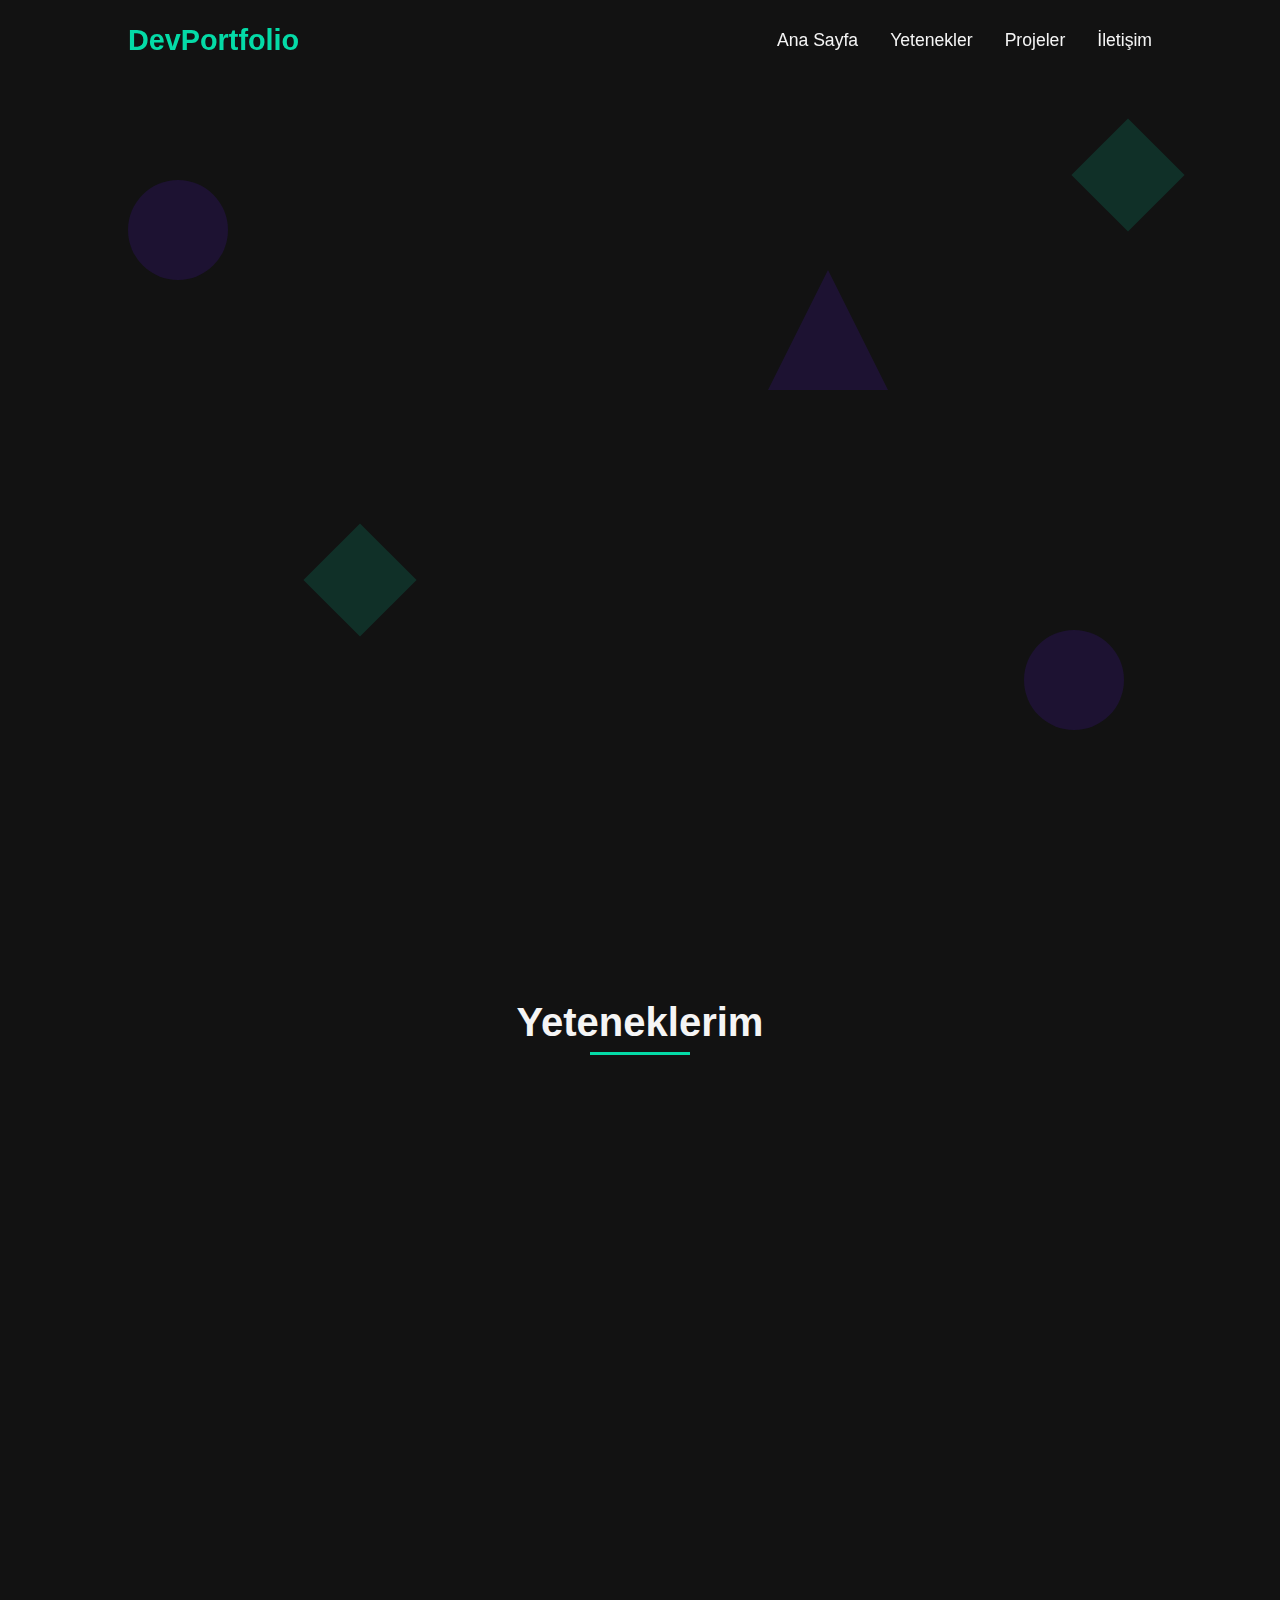
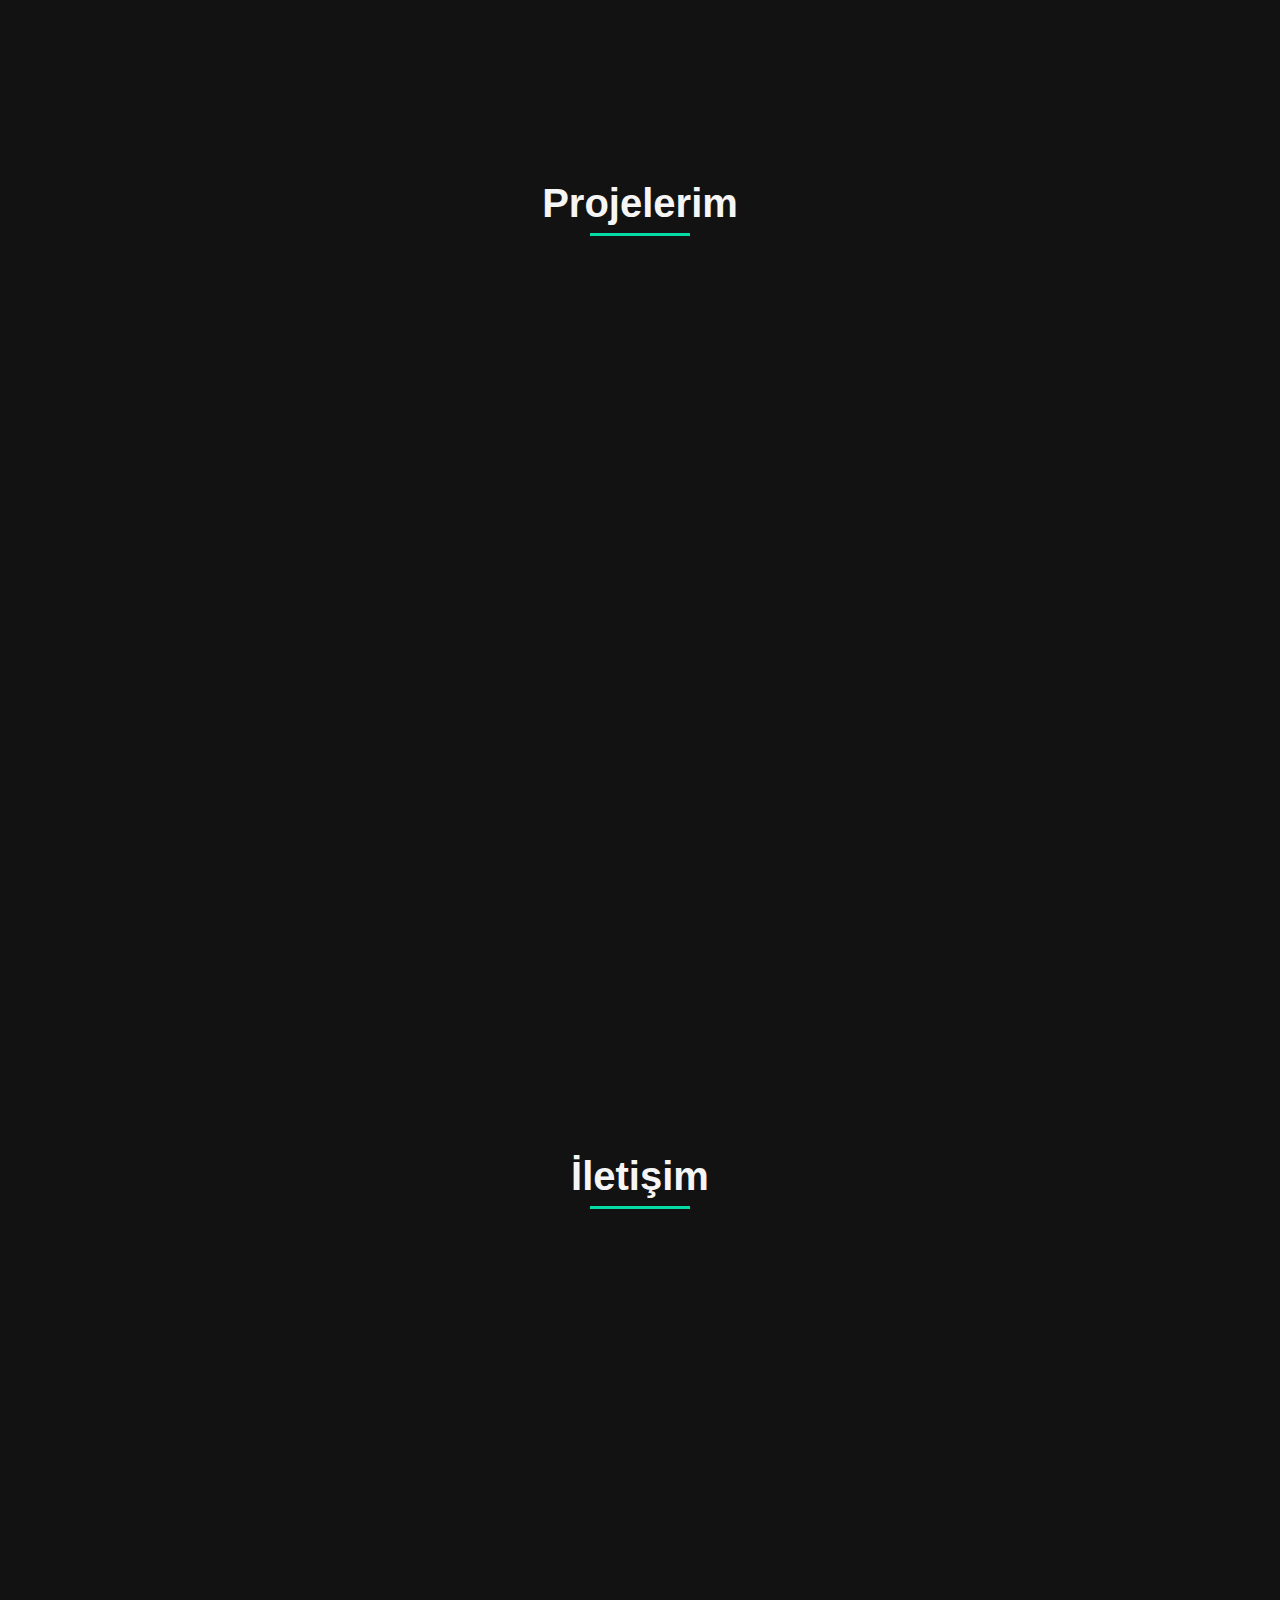
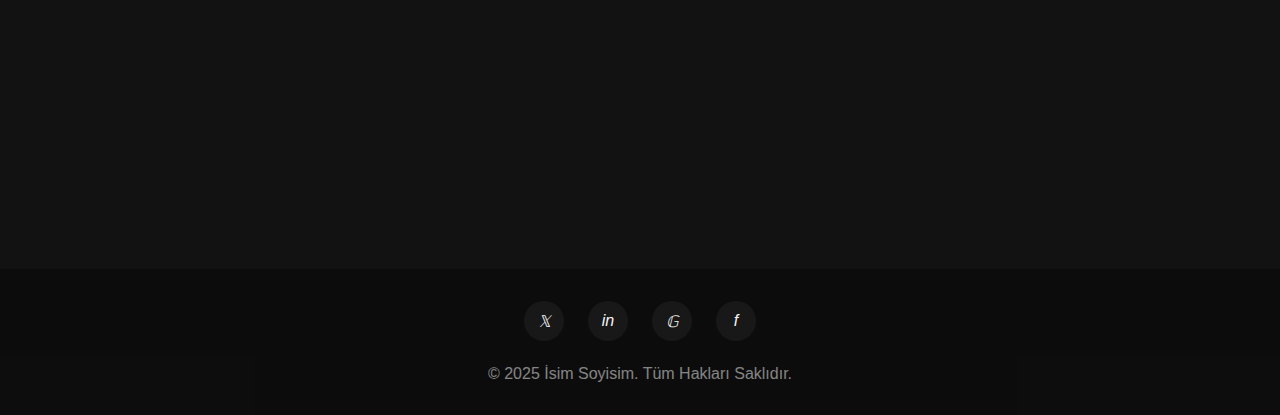
==== index.html @ 78accaee "Create index.html" ====
<!DOCTYPE html>
<html lang="tr">
<head>
    <meta charset="UTF-8">
    <meta name="viewport" content="width=device-width, initial-scale=1.0">
    <title>Yazılımcı Portfolyo</title>
    <style>
        :root {
            --primary: #5e17eb;
            --secondary: #04dba7;
            --dark: #121212;
            --light: #f5f5f5;
        }
        
        * {
            margin: 0;
            padding: 0;
            box-sizing: border-box;
            font-family: 'Segoe UI', sans-serif;
            scroll-behavior: smooth;
        }
        
        body {
            background-color: var(--dark);
            color: var(--light);
            overflow-x: hidden;
        }
        
        header {
            height: 100vh;
            display: flex;
            flex-direction: column;
            justify-content: center;
            padding: 0 10%;
            position: relative;
            overflow: hidden;
        }
        
        .navbar {
            position: fixed;
            top: 0;
            left: 0;
            width: 100%;
            padding: 1.5rem 10%;
            display: flex;
            justify-content: space-between;
            align-items: center;
            z-index: 1000;
            transition: 0.5s;
        }
        
        .navbar.sticky {
            background: rgba(18, 18, 18, 0.8);
            backdrop-filter: blur(10px);
            padding: 1rem 10%;
            box-shadow: 0 5px 15px rgba(0, 0, 0, 0.1);
        }
        
        .logo {
            font-size: 1.8rem;
            font-weight: 700;
            color: var(--secondary);
        }
        
        .nav-links {
            display: flex;
            gap: 2rem;
        }
        
        .nav-links a {
            color: var(--light);
            text-decoration: none;
            font-weight: 500;
            font-size: 1.1rem;
            position: relative;
            transition: 0.3s;
        }
        
        .nav-links a::after {
            content: '';
            position: absolute;
            width: 0;
            height: 2px;
            background: var(--secondary);
            left: 0;
            bottom: -5px;
            transition: 0.3s;
        }
        
        .nav-links a:hover {
            color: var(--secondary);
        }
        
        .nav-links a:hover::after {
            width: 100%;
        }
        
        .hero-title {
            font-size: 4rem;
            line-height: 1.2;
            margin-bottom: 1.5rem;
            opacity: 0;
            transform: translateY(30px);
            animation: fadeUp 1s ease forwards;
        }
        
        .hero-subtitle {
            font-size: 1.5rem;
            margin-bottom: 2rem;
            color: var(--secondary);
            opacity: 0;
            transform: translateY(30px);
            animation: fadeUp 1s ease forwards 0.3s;
        }
        
        .hero-description {
            font-size: 1.1rem;
            max-width: 600px;
            margin-bottom: 2.5rem;
            opacity: 0;
            transform: translateY(30px);
            animation: fadeUp 1s ease forwards 0.6s;
        }
        
        .btn {
            display: inline-block;
            padding: 1rem 2rem;
            background: var(--primary);
            color: var(--light);
            border: none;
            border-radius: 5px;
            font-size: 1rem;
            font-weight: 500;
            cursor: pointer;
            text-decoration: none;
            transition: 0.3s;
            opacity: 0;
            transform: translateY(30px);
            animation: fadeUp 1s ease forwards 0.9s;
        }
        
        .btn:hover {
            background: var(--secondary);
            color: var(--dark);
            transform: translateY(-5px);
        }
        
        .floating-shapes {
            position: absolute;
            top: 0;
            left: 0;
            width: 100%;
            height: 100%;
            overflow: hidden;
            z-index: -1;
        }
        
        .shape {
            position: absolute;
            animation: float 15s linear infinite;
            opacity: 0.15;
        }
        
        .circle {
            width: 100px;
            height: 100px;
            border-radius: 50%;
            background: var(--primary);
        }
        
        .square {
            width: 80px;
            height: 80px;
            background: var(--secondary);
            transform: rotate(45deg);
        }
        
        .triangle {
            width: 0;
            height: 0;
            border-left: 60px solid transparent;
            border-right: 60px solid transparent;
            border-bottom: 120px solid var(--primary);
        }
        
        section {
            padding: 100px 10%;
        }
        
        .section-title {
            font-size: 2.5rem;
            margin-bottom: 3rem;
            text-align: center;
            position: relative;
        }
        
        .section-title::after {
            content: '';
            position: absolute;
            width: 100px;
            height: 3px;
            background: var(--secondary);
            left: 50%;
            bottom: -10px;
            transform: translateX(-50%);
        }
        
        .skills-container {
            display: grid;
            grid-template-columns: repeat(auto-fill, minmax(280px, 1fr));
            gap: 2rem;
        }
        
        .skill-card {
            background: rgba(255, 255, 255, 0.05);
            border-radius: 10px;
            padding: 2rem;
            text-align: center;
            transition: 0.3s;
            position: relative;
            overflow: hidden;
            border: 1px solid rgba(255, 255, 255, 0.1);
            opacity: 0;
            transform: translateY(30px);
        }
        
        .skill-card.animated {
            animation: fadeUp 0.6s ease forwards;
        }
        
        .skill-card::before {
            content: '';
            position: absolute;
            top: -50%;
            left: -50%;
            width: 200%;
            height: 200%;
            background: radial-gradient(circle, rgba(94, 23, 235, 0.1) 0%, rgba(0, 0, 0, 0) 70%);
            transform: scale(0);
            transition: 0.5s;
            z-index: -1;
        }
        
        .skill-card:hover {
            transform: translateY(-10px);
            border-color: var(--secondary);
        }
        
        .skill-card:hover::before {
            transform: scale(1);
        }
        
        .skill-icon {
            font-size: 3rem;
            color: var(--secondary);
            margin-bottom: 1rem;
        }
        
        .skill-title {
            font-size: 1.5rem;
            margin-bottom: 1rem;
        }
        
        .projects-container {
            display: grid;
            grid-template-columns: repeat(auto-fill, minmax(350px, 1fr));
            gap: 2rem;
        }
        
        .project-card {
            background: rgba(255, 255, 255, 0.05);
            border-radius: 10px;
            overflow: hidden;
            transition: 0.3s;
            position: relative;
            opacity: 0;
            transform: translateY(30px);
        }
        
        .project-card.animated {
            animation: fadeUp 0.6s ease forwards;
        }
        
        .project-img {
            width: 100%;
            height: 200px;
            background: #333;
            position: relative;
            overflow: hidden;
        }
        
        .project-img img {
            width: 100%;
            height: 100%;
            object-fit: cover;
            transition: 0.5s;
        }
        
        .project-overlay {
            position: absolute;
            top: 0;
            left: 0;
            width: 100%;
            height: 100%;
            background: rgba(94, 23, 235, 0.8);
            display: flex;
            justify-content: center;
            align-items: center;
            opacity: 0;
            transition: 0.5s;
        }
        
        .project-card:hover .project-overlay {
            opacity: 1;
        }
        
        .project-card:hover .project-img img {
            transform: scale(1.1);
        }
        
        .project-btn {
            padding: 0.8rem 1.5rem;
            background: var(--secondary);
            color: var(--dark);
            border: none;
            border-radius: 5px;
            font-weight: 500;
            cursor: pointer;
            text-decoration: none;
            transition: 0.3s;
        }
        
        .project-btn:hover {
            background: var(--light);
            transform: scale(1.05);
        }
        
        .project-content {
            padding: 1.5rem;
        }
        
        .project-title {
            font-size: 1.3rem;
            margin-bottom: 1rem;
        }
        
        .contact-container {
            display: grid;
            grid-template-columns: repeat(auto-fit, minmax(300px, 1fr));
            gap: 3rem;
            margin-top: 3rem;
        }
        
        .contact-form {
            background: rgba(255, 255, 255, 0.05);
            border-radius: 10px;
            padding: 2rem;
            border: 1px solid rgba(255, 255, 255, 0.1);
            opacity: 0;
            transform: translateY(30px);
        }
        
        .contact-form.animated {
            animation: fadeUp 0.6s ease forwards;
        }
        
        .form-group {
            margin-bottom: 1.5rem;
        }
        
        .form-control {
            width: 100%;
            padding: 1rem;
            background: rgba(255, 255, 255, 0.1);
            border: 1px solid rgba(255, 255, 255, 0.2);
            border-radius: 5px;
            color: var(--light);
            font-size: 1rem;
            transition: 0.3s;
        }
        
        .form-control:focus {
            border-color: var(--secondary);
            outline: none;
        }
        
        textarea.form-control {
            resize: vertical;
            min-height: 150px;
        }
        
        .contact-info {
            opacity: 0;
            transform: translateY(30px);
        }
        
        .contact-info.animated {
            animation: fadeUp 0.6s ease forwards 0.3s;
        }
        
        .contact-item {
            display: flex;
            align-items: center;
            margin-bottom: 2rem;
        }
        
        .contact-icon {
            width: 50px;
            height: 50px;
            background: rgba(255, 255, 255, 0.05);
            border-radius: 50%;
            display: flex;
            justify-content: center;
            align-items: center;
            margin-right: 1rem;
            color: var(--secondary);
            font-size: 1.5rem;
            transition: 0.3s;
        }
        
        .contact-item:hover .contact-icon {
            background: var(--secondary);
            color: var(--dark);
        }
        
        footer {
            padding: 2rem 10%;
            background: rgba(0, 0, 0, 0.3);
            text-align: center;
        }
        
        .social-links {
            display: flex;
            justify-content: center;
            gap: 1.5rem;
            margin-bottom: 1.5rem;
        }
        
        .social-link {
            width: 40px;
            height: 40px;
            background: rgba(255, 255, 255, 0.05);
            border-radius: 50%;
            display: flex;
            justify-content: center;
            align-items: center;
            color: var(--light);
            text-decoration: none;
            transition: 0.3s;
        }
        
        .social-link:hover {
            background: var(--secondary);
            color: var(--dark);
            transform: translateY(-5px);
        }
        
        .copyright {
            color: rgba(255, 255, 255, 0.5);
        }
        
        .scroll-to-top {
            position: fixed;
            bottom: 30px;
            right: 30px;
            width: 50px;
            height: 50px;
            background: var(--primary);
            color: var(--light);
            border-radius: 50%;
            display: flex;
            justify-content: center;
            align-items: center;
            font-size: 1.5rem;
            cursor: pointer;
            opacity: 0;
            visibility: hidden;
            transition: 0.5s;
            z-index: 999;
        }
        
        .scroll-to-top.active {
            opacity: 1;
            visibility: visible;
        }
        
        .scroll-to-top:hover {
            background: var(--secondary);
            color: var(--dark);
        }
        
        @keyframes float {
            0% {
                transform: translateY(0) rotate(0deg);
                opacity: 0.5;
            }
            50% {
                transform: translateY(-20px) rotate(180deg);
                opacity: 0.2;
            }
            100% {
                transform: translateY(0) rotate(360deg);
                opacity: 0.5;
            }
        }
        
        @keyframes fadeUp {
            0% {
                opacity: 0;
                transform: translateY(30px);
            }
            100% {
                opacity: 1;
                transform: translateY(0);
            }
        }
        
        @media (max-width: 768px) {
            .hero-title {
                font-size: 2.5rem;
            }
            
            .hero-subtitle {
                font-size: 1.2rem;
            }
            
            .section-title {
                font-size: 2rem;
            }
            
            .navbar {
                padding: 1rem 5%;
            }
            
            .navbar.sticky {
                padding: 0.8rem 5%;
            }
            
            section {
                padding: 80px 5%;
            }
            
            .projects-container {
                grid-template-columns: 1fr;
            }
        }
    </style>
</head>
<body>
    <!-- Navbar -->
    <nav class="navbar">
        <div class="logo">DevPortfolio</div>
        <div class="nav-links">
            <a href="#home">Ana Sayfa</a>
            <a href="#skills">Yetenekler</a>
            <a href="#projects">Projeler</a>
            <a href="#contact">İletişim</a>
        </div>
    </nav>
    
    <!-- Header / Hero Section -->
    <header id="home">
        <h1 class="hero-title">Merhaba, Ben <span style="color: var(--secondary);">İsim Soyisim</span></h1>
        <h3 class="hero-subtitle">Full Stack Yazılım Geliştirici</h3>
        <p class="hero-description">Modern web teknolojileri ve yazılım mimarisi konusunda uzmanlaşmış, kullanıcı deneyimini ön planda tutan çözümler üreten bir geliştiriciyim.</p>
        <a href="#contact" class="btn">Benimle İletişime Geç</a>
        
        <div class="floating-shapes">
            <div class="shape circle" style="top: 20%; left: 10%; animation-delay: 0s;"></div>
            <div class="shape square" style="top: 60%; left: 25%; animation-delay: 2s;"></div>
            <div class="shape triangle" style="top: 30%; left: 60%; animation-delay: 4s;"></div>
            <div class="shape circle" style="top: 70%; left: 80%; animation-delay: 6s;"></div>
            <div class="shape square" style="top: 15%; left: 85%; animation-delay: 8s;"></div>
        </div>
    </header>
    
    <!-- Skills Section -->
    <section id="skills">
        <h2 class="section-title">Yeteneklerim</h2>
        <div class="skills-container">
            <div class="skill-card" data-delay="0">
                <div class="skill-icon">💻</div>
                <h3 class="skill-title">Frontend</h3>
                <p>HTML5, CSS3, JavaScript, React, Vue.js, TypeScript, Responsive Design, UI/UX</p>
            </div>
            
            <div class="skill-card" data-delay="0.2">
                <div class="skill-icon">⚙️</div>
                <h3 class="skill-title">Backend</h3>
                <p>Node.js, Express, Django, Flask, RESTful API, GraphQL, PHP, Java</p>
            </div>
            
            <div class="skill-card" data-delay="0.4">
                <div class="skill-icon">🗄️</div>
                <h3 class="skill-title">Veritabanı</h3>
                <p>MySQL, PostgreSQL, MongoDB, Firebase, Redis, SQL, NoSQL</p>
            </div>
            
            <div class="skill-card" data-delay="0.6">
                <div class="skill-icon">🚀</div>
                <h3 class="skill-title">DevOps</h3>
                <p>Docker, Kubernetes, AWS, Azure, CI/CD, Git, GitHub, GitLab</p>
            </div>
            
            <div class="skill-card" data-delay="0.8">
                <div class="skill-icon">📱</div>
                <h3 class="skill-title">Mobil</h3>
                <p>React Native, Flutter, iOS, Android, Firebase, App Development</p>
            </div>
            
            <div class="skill-card" data-delay="1">
                <div class="skill-icon">🧠</div>
                <h3 class="skill-title">Diğer</h3>
                <p>Agile, Scrum, Problem Çözme, Takım Çalışması, İletişim</p>
            </div>
        </div>
    </section>
    
    <!-- Projects Section -->
    <section id="projects">
        <h2 class="section-title">Projelerim</h2>
        <div class="projects-container">
            <div class="project-card" data-delay="0">
                <div class="project-img">
                    <img src="/api/placeholder/400/320" alt="placeholder">
                    <div class="project-overlay">
                        <a href="#" class="project-btn">Detayları Gör</a>
                    </div>
                </div>
                <div class="project-content">
                    <h3 class="project-title">E-Ticaret Platformu</h3>
                    <p>React ve Node.js kullanılarak geliştirilen, modern arayüze sahip tam kapsamlı bir e-ticaret çözümü.</p>
                </div>
            </div>
            
            <div class="project-card" data-delay="0.3">
                <div class="project-img">
                    <img src="/api/placeholder/400/320" alt="placeholder">
                    <div class="project-overlay">
                        <a href="#" class="project-btn">Detayları Gör</a>
                    </div>
                </div>
                <div class="project-content">
                    <h3 class="project-title">Finans Yönetim Uygulaması</h3>
                    <p>Kullanıcıların finansal verilerini takip edebilmeleri için geliştirilmiş, veri görselleştirme özellikleri olan dashboard.</p>
                </div>
            </div>
            
            <div class="project-card" data-delay="0.6">
                <div class="project-img">
                    <img src="/api/placeholder/400/320" alt="placeholder">
                    <div class="project-overlay">
                        <a href="#" class="project-btn">Detayları Gör</a>
                    </div>
                </div>
                <div class="project-content">
                    <h3 class="project-title">Sosyal Medya API</h3>
                    <p>RESTful API prensipleriyle geliştirilmiş, yüksek performanslı sosyal medya backend sistemi.</p>
                </div>
            </div>
        </div>
    </section>
    
    <!-- Contact Section -->
    <section id="contact">
        <h2 class="section-title">İletişim</h2>
        <div class="contact-container">
            <div class="contact-form">
                <div class="form-group">
                    <input type="text" class="form-control" placeholder="Adınız">
                </div>
                <div class="form-group">
                    <input type="email" class="form-control" placeholder="E-mail Adresiniz">
                </div>
                <div class="form-group">
                    <input type="text" class="form-control" placeholder="Konu">
                </div>
                <div class="form-group">
                    <textarea class="form-control" placeholder="Mesajınız"></textarea>
                </div>
                <button type="submit" class="btn">Gönder</button>
            </div>
            
            <div class="contact-info">
                <div class="contact-item">
                    <div class="contact-icon">📍</div>
                    <div>
                        <h4>Konum</h4>
                        <p>İstanbul, Türkiye</p>
                    </div>
                </div>
                
                <div class="contact-item">
                    <div class="contact-icon">📧</div>
                    <div>
                        <h4>Email</h4>
                        <p>mail@example.com</p>
                    </div>
                </div>
                
                <div class="contact-item">
                    <div class="contact-icon">📱</div>
                    <div>
                        <h4>Telefon</h4>
                        <p>+90 555 123 4567</p>
                    </div>
                </div>
                
                <div class="contact-item">
                    <div class="contact-icon">💼</div>
                    <div>
                        <h4>Freelance</h4>
                        <p>Müsait - Yeni projeler için iletişime geçin</p>
                    </div>
                </div>
            </div>
        </div>
    </section>
    
    <!-- Footer -->
    <footer>
        <div class="social-links">
            <a href="#" class="social-link">
                <i>𝕏</i>
            </a>
            <a href="#" class="social-link">
                <i>in</i>
            </a>
            <a href="#" class="social-link">
                <i>𝔾</i>
            </a>
            <a href="#" class="social-link">
                <i>f</i>
            </a>
        </div>
        <p class="copyright">© 2025 İsim Soyisim. Tüm Hakları Saklıdır.</p>
    </footer>
    
    <!-- Scroll To Top Button -->
    <div class="scroll-to-top">↑</div>
    
    <script>
        // Sticky Navbar
        window.addEventListener('scroll', function() {
            const navbar = document.querySelector('.navbar');
            navbar.classList.toggle('sticky', window.scrollY > 0);
            
            // Scroll To Top Button
            const scrollBtn = document.querySelector('.scroll-to-top');
            scrollBtn.classList.toggle('active', window.scrollY > 500);
        });
        
        // Scroll To Top
        document.querySelector('.scroll-to-top').addEventListener('click', function() {
            window.scrollTo({
                top: 0,
                behavior: 'smooth'
            });
        });
        
        // Smooth Scrolling
        document.querySelectorAll('a[href^="#"]').forEach(anchor => {
            anchor.addEventListener('click', function(e) {
                e.preventDefault();
                document.querySelector(this.getAttribute('href')).scrollIntoView({
                    behavior: 'smooth'
                });
            });
        });
        
        // Animate Elements on Scroll
        const observer = new IntersectionObserver((entries) => {
            entries.forEach(entry => {
                if (entry.isIntersecting) {
                    const delay = entry.target.getAttribute('data-delay') || 0;
                    setTimeout(() => {
                        entry.target.classList.add('animated');
                    }, delay * 1000);
                }
            });
        }, { threshold: 0.1 });
        
        document.querySelectorAll('.skill-card, .project-card, .contact-form, .contact-info').forEach(el => {
            observer.observe(el);
        });
    </script>
</body>
</html>
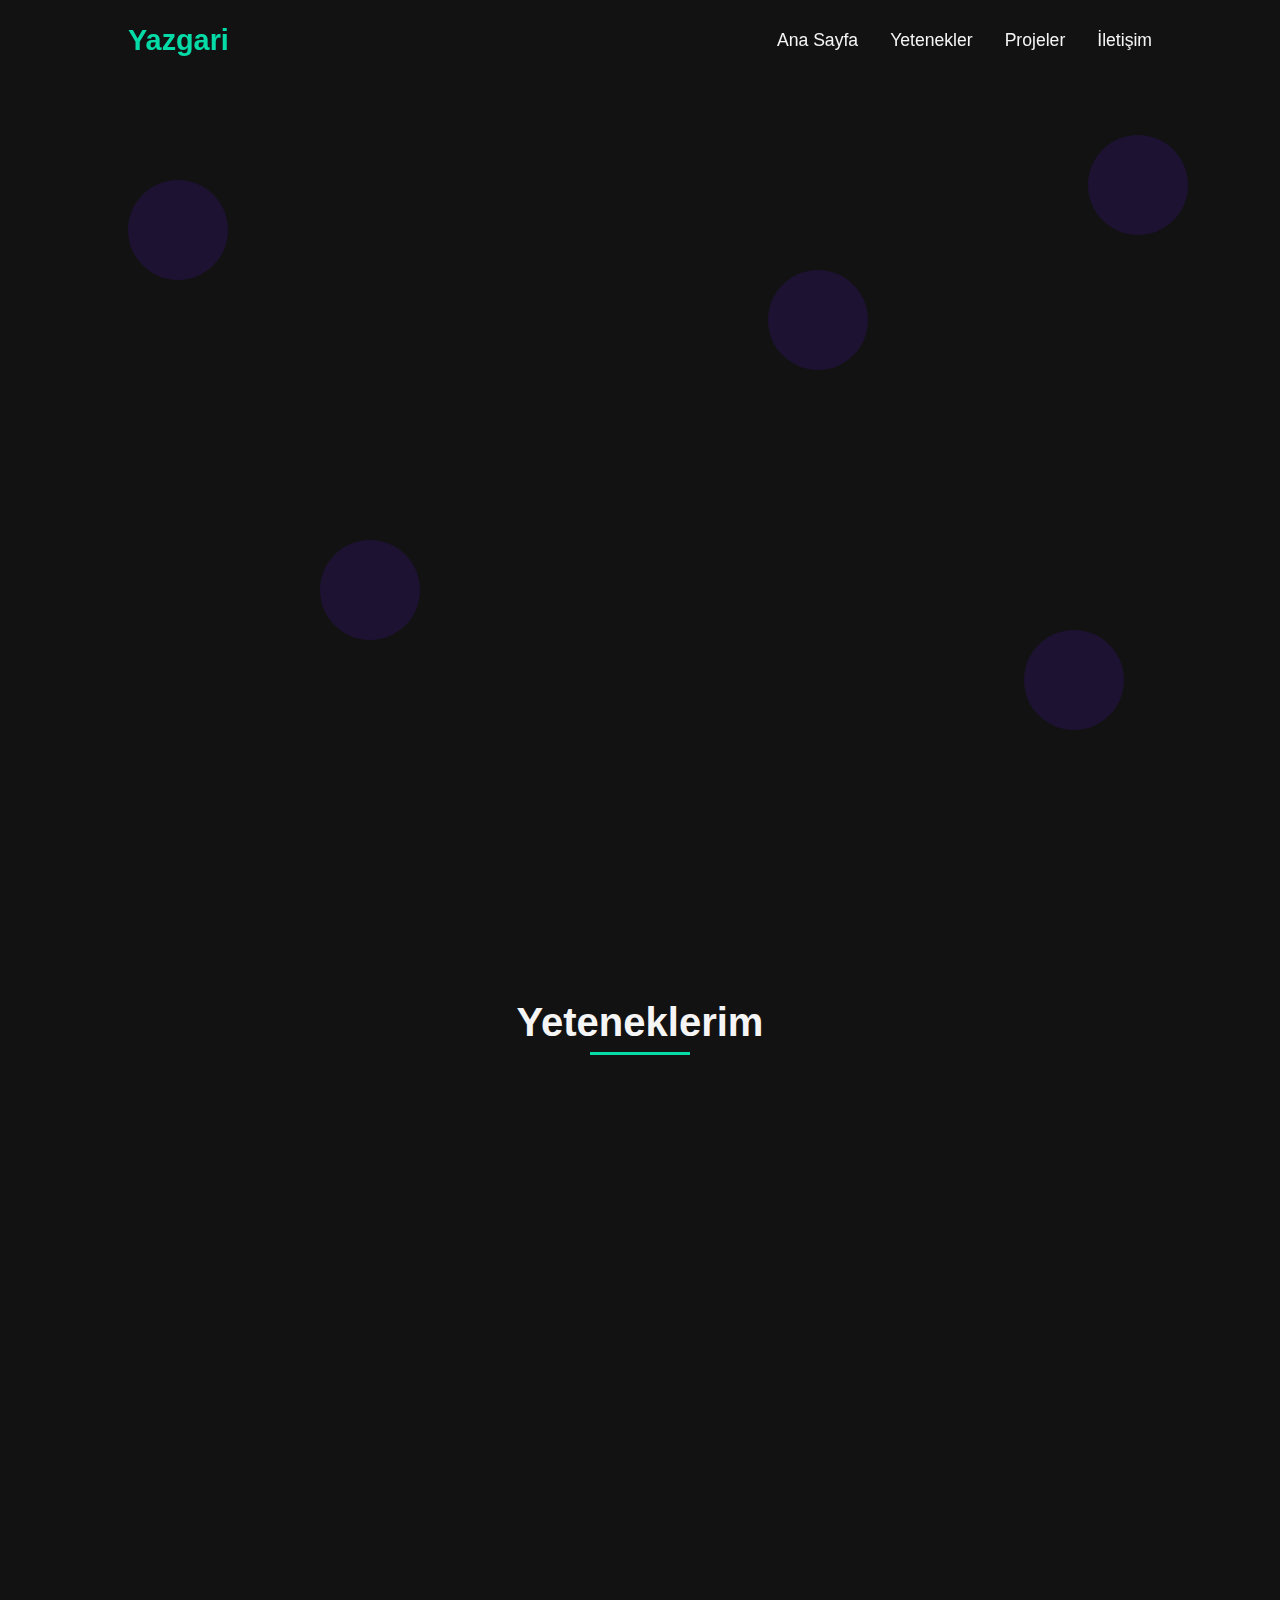
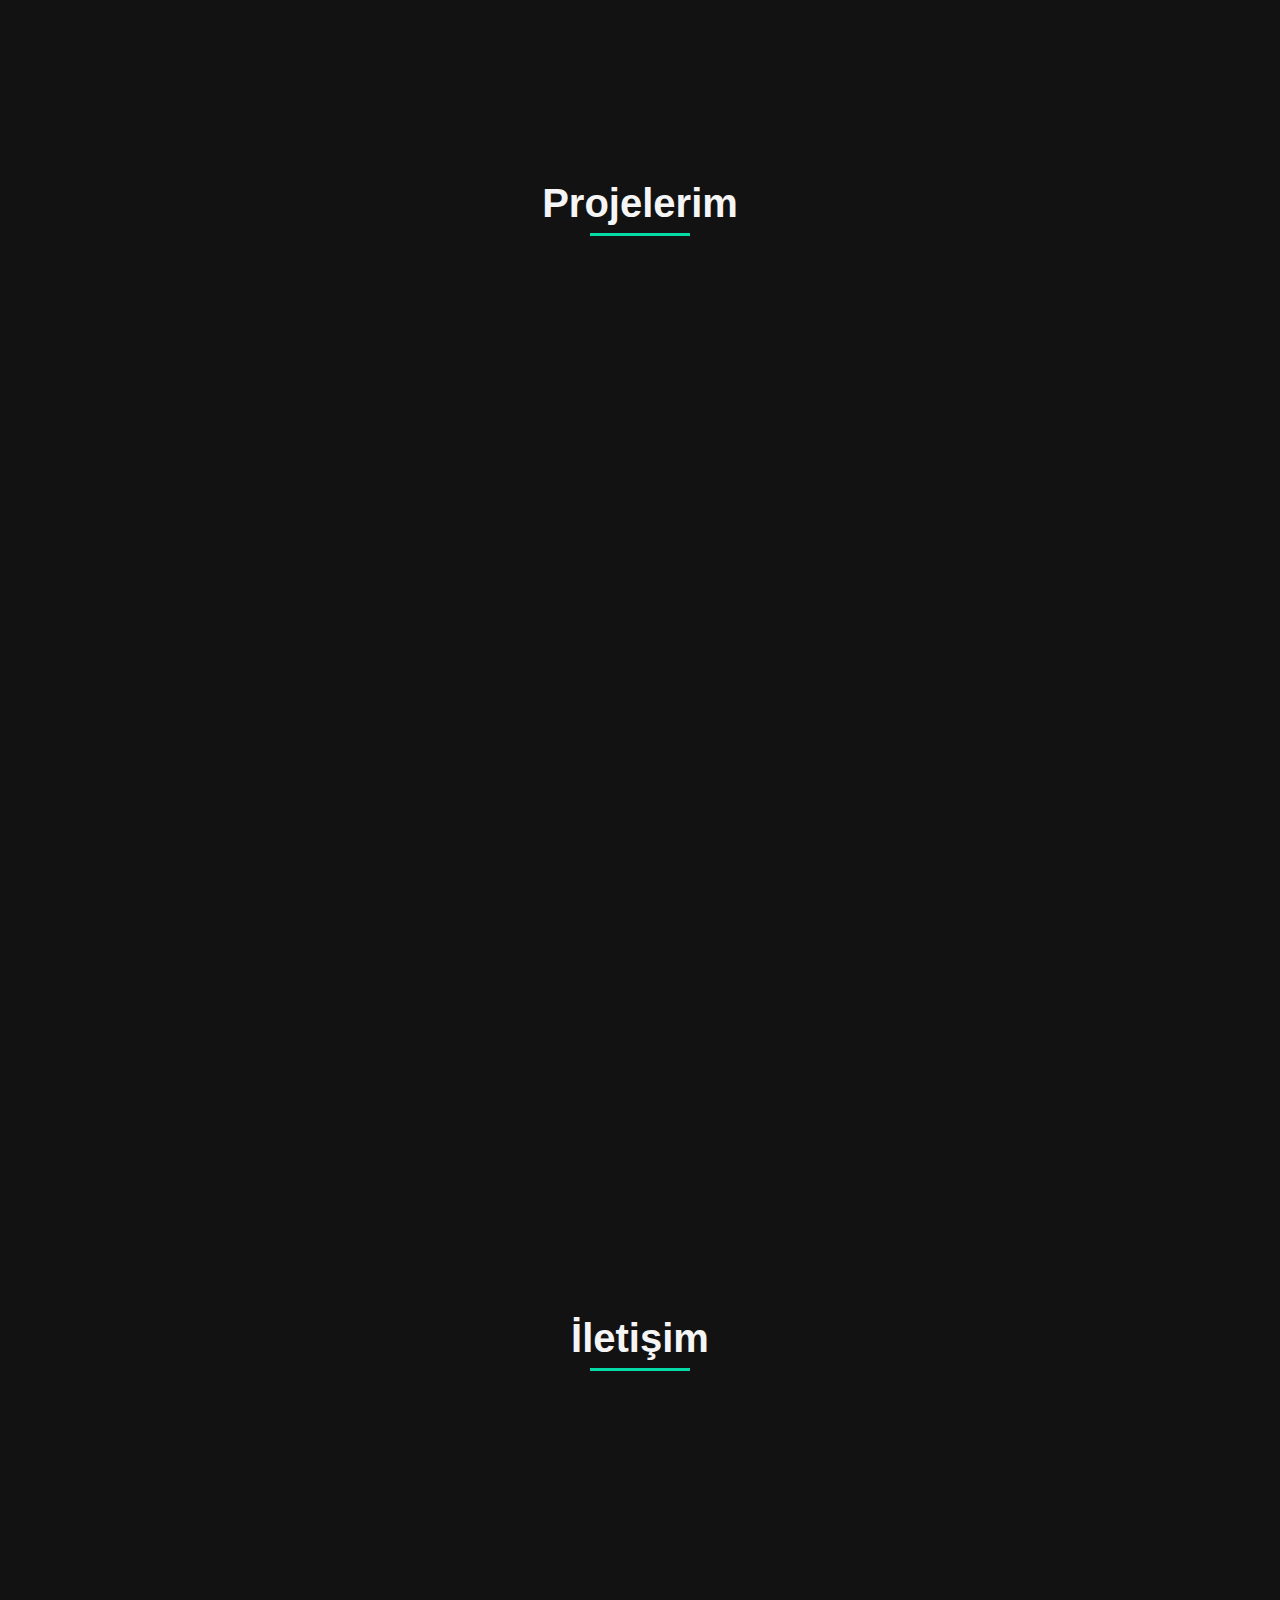
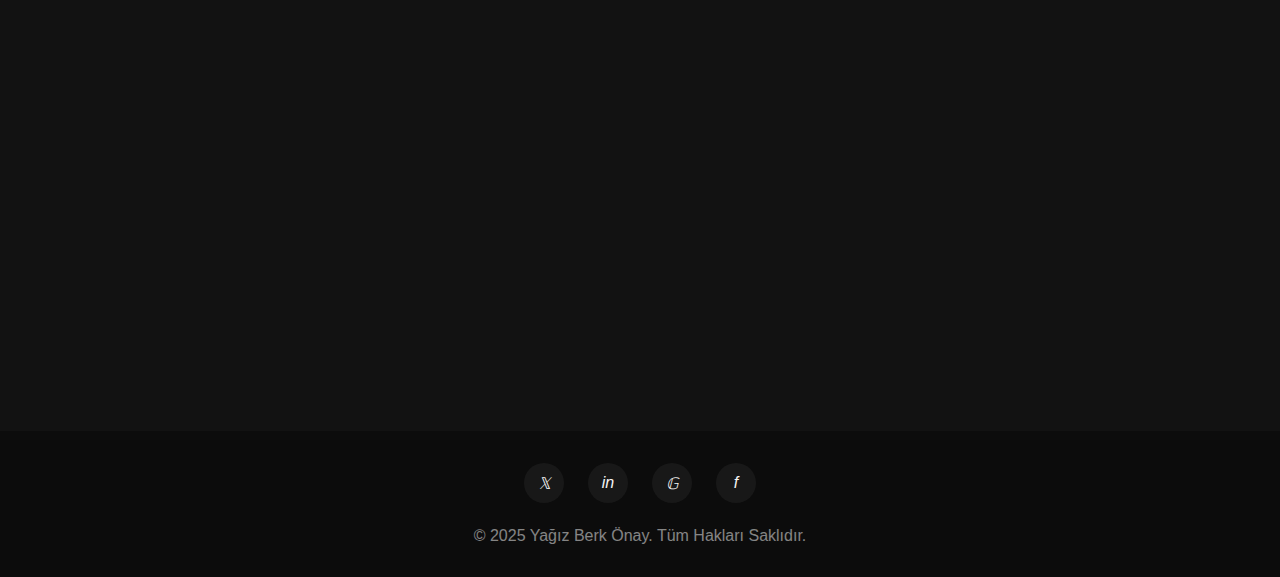
==== commit f381c407: "Add files via upload" ====
--- a/index.html
+++ b/index.html
@@ -1,788 +1,789 @@
-<!DOCTYPE html>
-<html lang="tr">
-<head>
-    <meta charset="UTF-8">
-    <meta name="viewport" content="width=device-width, initial-scale=1.0">
-    <title>Yazılımcı Portfolyo</title>
-    <style>
-        :root {
-            --primary: #5e17eb;
-            --secondary: #04dba7;
-            --dark: #121212;
-            --light: #f5f5f5;
-        }
-        
-        * {
-            margin: 0;
-            padding: 0;
-            box-sizing: border-box;
-            font-family: 'Segoe UI', sans-serif;
-            scroll-behavior: smooth;
-        }
-        
-        body {
-            background-color: var(--dark);
-            color: var(--light);
-            overflow-x: hidden;
-        }
-        
-        header {
-            height: 100vh;
-            display: flex;
-            flex-direction: column;
-            justify-content: center;
-            padding: 0 10%;
-            position: relative;
-            overflow: hidden;
-        }
-        
-        .navbar {
-            position: fixed;
-            top: 0;
-            left: 0;
-            width: 100%;
-            padding: 1.5rem 10%;
-            display: flex;
-            justify-content: space-between;
-            align-items: center;
-            z-index: 1000;
-            transition: 0.5s;
-        }
-        
-        .navbar.sticky {
-            background: rgba(18, 18, 18, 0.8);
-            backdrop-filter: blur(10px);
-            padding: 1rem 10%;
-            box-shadow: 0 5px 15px rgba(0, 0, 0, 0.1);
-        }
-        
-        .logo {
-            font-size: 1.8rem;
-            font-weight: 700;
-            color: var(--secondary);
-        }
-        
-        .nav-links {
-            display: flex;
-            gap: 2rem;
-        }
-        
-        .nav-links a {
-            color: var(--light);
-            text-decoration: none;
-            font-weight: 500;
-            font-size: 1.1rem;
-            position: relative;
-            transition: 0.3s;
-        }
-        
-        .nav-links a::after {
-            content: '';
-            position: absolute;
-            width: 0;
-            height: 2px;
-            background: var(--secondary);
-            left: 0;
-            bottom: -5px;
-            transition: 0.3s;
-        }
-        
-        .nav-links a:hover {
-            color: var(--secondary);
-        }
-        
-        .nav-links a:hover::after {
-            width: 100%;
-        }
-        
-        .hero-title {
-            font-size: 4rem;
-            line-height: 1.2;
-            margin-bottom: 1.5rem;
-            opacity: 0;
-            transform: translateY(30px);
-            animation: fadeUp 1s ease forwards;
-        }
-        
-        .hero-subtitle {
-            font-size: 1.5rem;
-            margin-bottom: 2rem;
-            color: var(--secondary);
-            opacity: 0;
-            transform: translateY(30px);
-            animation: fadeUp 1s ease forwards 0.3s;
-        }
-        
-        .hero-description {
-            font-size: 1.1rem;
-            max-width: 600px;
-            margin-bottom: 2.5rem;
-            opacity: 0;
-            transform: translateY(30px);
-            animation: fadeUp 1s ease forwards 0.6s;
-        }
-        
-        .btn {
-            display: inline-block;
-            padding: 1rem 2rem;
-            background: var(--primary);
-            color: var(--light);
-            border: none;
-            border-radius: 5px;
-            font-size: 1rem;
-            font-weight: 500;
-            cursor: pointer;
-            text-decoration: none;
-            transition: 0.3s;
-            opacity: 0;
-            transform: translateY(30px);
-            animation: fadeUp 1s ease forwards 0.9s;
-        }
-        
-        .btn:hover {
-            background: var(--secondary);
-            color: var(--dark);
-            transform: translateY(-5px);
-        }
-        
-        .floating-shapes {
-            position: absolute;
-            top: 0;
-            left: 0;
-            width: 100%;
-            height: 100%;
-            overflow: hidden;
-            z-index: -1;
-        }
-        
-        .shape {
-            position: absolute;
-            animation: float 15s linear infinite;
-            opacity: 0.15;
-        }
-        
-        .circle {
-            width: 100px;
-            height: 100px;
-            border-radius: 50%;
-            background: var(--primary);
-        }
-        
-        .square {
-            width: 80px;
-            height: 80px;
-            background: var(--secondary);
-            transform: rotate(45deg);
-        }
-        
-        .triangle {
-            width: 0;
-            height: 0;
-            border-left: 60px solid transparent;
-            border-right: 60px solid transparent;
-            border-bottom: 120px solid var(--primary);
-        }
-        
-        section {
-            padding: 100px 10%;
-        }
-        
-        .section-title {
-            font-size: 2.5rem;
-            margin-bottom: 3rem;
-            text-align: center;
-            position: relative;
-        }
-        
-        .section-title::after {
-            content: '';
-            position: absolute;
-            width: 100px;
-            height: 3px;
-            background: var(--secondary);
-            left: 50%;
-            bottom: -10px;
-            transform: translateX(-50%);
-        }
-        
-        .skills-container {
-            display: grid;
-            grid-template-columns: repeat(auto-fill, minmax(280px, 1fr));
-            gap: 2rem;
-        }
-        
-        .skill-card {
-            background: rgba(255, 255, 255, 0.05);
-            border-radius: 10px;
-            padding: 2rem;
-            text-align: center;
-            transition: 0.3s;
-            position: relative;
-            overflow: hidden;
-            border: 1px solid rgba(255, 255, 255, 0.1);
-            opacity: 0;
-            transform: translateY(30px);
-        }
-        
-        .skill-card.animated {
-            animation: fadeUp 0.6s ease forwards;
-        }
-        
-        .skill-card::before {
-            content: '';
-            position: absolute;
-            top: -50%;
-            left: -50%;
-            width: 200%;
-            height: 200%;
-            background: radial-gradient(circle, rgba(94, 23, 235, 0.1) 0%, rgba(0, 0, 0, 0) 70%);
-            transform: scale(0);
-            transition: 0.5s;
-            z-index: -1;
-        }
-        
-        .skill-card:hover {
-            transform: translateY(-10px);
-            border-color: var(--secondary);
-        }
-        
-        .skill-card:hover::before {
-            transform: scale(1);
-        }
-        
-        .skill-icon {
-            font-size: 3rem;
-            color: var(--secondary);
-            margin-bottom: 1rem;
-        }
-        
-        .skill-title {
-            font-size: 1.5rem;
-            margin-bottom: 1rem;
-        }
-        
-        .projects-container {
-            display: grid;
-            grid-template-columns: repeat(auto-fill, minmax(350px, 1fr));
-            gap: 2rem;
-        }
-        
-        .project-card {
-            background: rgba(255, 255, 255, 0.05);
-            border-radius: 10px;
-            overflow: hidden;
-            transition: 0.3s;
-            position: relative;
-            opacity: 0;
-            transform: translateY(30px);
-        }
-        
-        .project-card.animated {
-            animation: fadeUp 0.6s ease forwards;
-        }
-        
-        .project-img {
-            width: 100%;
-            height: 200px;
-            background: #333;
-            position: relative;
-            overflow: hidden;
-        }
-        
-        .project-img img {
-            width: 100%;
-            height: 100%;
-            object-fit: cover;
-            transition: 0.5s;
-        }
-        
-        .project-overlay {
-            position: absolute;
-            top: 0;
-            left: 0;
-            width: 100%;
-            height: 100%;
-            background: rgba(94, 23, 235, 0.8);
-            display: flex;
-            justify-content: center;
-            align-items: center;
-            opacity: 0;
-            transition: 0.5s;
-        }
-        
-        .project-card:hover .project-overlay {
-            opacity: 1;
-        }
-        
-        .project-card:hover .project-img img {
-            transform: scale(1.1);
-        }
-        
-        .project-btn {
-            padding: 0.8rem 1.5rem;
-            background: var(--secondary);
-            color: var(--dark);
-            border: none;
-            border-radius: 5px;
-            font-weight: 500;
-            cursor: pointer;
-            text-decoration: none;
-            transition: 0.3s;
-        }
-        
-        .project-btn:hover {
-            background: var(--light);
-            transform: scale(1.05);
-        }
-        
-        .project-content {
-            padding: 1.5rem;
-        }
-        
-        .project-title {
-            font-size: 1.3rem;
-            margin-bottom: 1rem;
-        }
-        
-        .contact-container {
-            display: grid;
-            grid-template-columns: repeat(auto-fit, minmax(300px, 1fr));
-            gap: 3rem;
-            margin-top: 3rem;
-        }
-        
-        .contact-form {
-            background: rgba(255, 255, 255, 0.05);
-            border-radius: 10px;
-            padding: 2rem;
-            border: 1px solid rgba(255, 255, 255, 0.1);
-            opacity: 0;
-            transform: translateY(30px);
-        }
-        
-        .contact-form.animated {
-            animation: fadeUp 0.6s ease forwards;
-        }
-        
-        .form-group {
-            margin-bottom: 1.5rem;
-        }
-        
-        .form-control {
-            width: 100%;
-            padding: 1rem;
-            background: rgba(255, 255, 255, 0.1);
-            border: 1px solid rgba(255, 255, 255, 0.2);
-            border-radius: 5px;
-            color: var(--light);
-            font-size: 1rem;
-            transition: 0.3s;
-        }
-        
-        .form-control:focus {
-            border-color: var(--secondary);
-            outline: none;
-        }
-        
-        textarea.form-control {
-            resize: vertical;
-            min-height: 150px;
-        }
-        
-        .contact-info {
-            opacity: 0;
-            transform: translateY(30px);
-        }
-        
-        .contact-info.animated {
-            animation: fadeUp 0.6s ease forwards 0.3s;
-        }
-        
-        .contact-item {
-            display: flex;
-            align-items: center;
-            margin-bottom: 2rem;
-        }
-        
-        .contact-icon {
-            width: 50px;
-            height: 50px;
-            background: rgba(255, 255, 255, 0.05);
-            border-radius: 50%;
-            display: flex;
-            justify-content: center;
-            align-items: center;
-            margin-right: 1rem;
-            color: var(--secondary);
-            font-size: 1.5rem;
-            transition: 0.3s;
-        }
-        
-        .contact-item:hover .contact-icon {
-            background: var(--secondary);
-            color: var(--dark);
-        }
-        
-        footer {
-            padding: 2rem 10%;
-            background: rgba(0, 0, 0, 0.3);
-            text-align: center;
-        }
-        
-        .social-links {
-            display: flex;
-            justify-content: center;
-            gap: 1.5rem;
-            margin-bottom: 1.5rem;
-        }
-        
-        .social-link {
-            width: 40px;
-            height: 40px;
-            background: rgba(255, 255, 255, 0.05);
-            border-radius: 50%;
-            display: flex;
-            justify-content: center;
-            align-items: center;
-            color: var(--light);
-            text-decoration: none;
-            transition: 0.3s;
-        }
-        
-        .social-link:hover {
-            background: var(--secondary);
-            color: var(--dark);
-            transform: translateY(-5px);
-        }
-        
-        .copyright {
-            color: rgba(255, 255, 255, 0.5);
-        }
-        
-        .scroll-to-top {
-            position: fixed;
-            bottom: 30px;
-            right: 30px;
-            width: 50px;
-            height: 50px;
-            background: var(--primary);
-            color: var(--light);
-            border-radius: 50%;
-            display: flex;
-            justify-content: center;
-            align-items: center;
-            font-size: 1.5rem;
-            cursor: pointer;
-            opacity: 0;
-            visibility: hidden;
-            transition: 0.5s;
-            z-index: 999;
-        }
-        
-        .scroll-to-top.active {
-            opacity: 1;
-            visibility: visible;
-        }
-        
-        .scroll-to-top:hover {
-            background: var(--secondary);
-            color: var(--dark);
-        }
-        
-        @keyframes float {
-            0% {
-                transform: translateY(0) rotate(0deg);
-                opacity: 0.5;
-            }
-            50% {
-                transform: translateY(-20px) rotate(180deg);
-                opacity: 0.2;
-            }
-            100% {
-                transform: translateY(0) rotate(360deg);
-                opacity: 0.5;
-            }
-        }
-        
-        @keyframes fadeUp {
-            0% {
-                opacity: 0;
-                transform: translateY(30px);
-            }
-            100% {
-                opacity: 1;
-                transform: translateY(0);
-            }
-        }
-        
-        @media (max-width: 768px) {
-            .hero-title {
-                font-size: 2.5rem;
-            }
-            
-            .hero-subtitle {
-                font-size: 1.2rem;
-            }
-            
-            .section-title {
-                font-size: 2rem;
-            }
-            
-            .navbar {
-                padding: 1rem 5%;
-            }
-            
-            .navbar.sticky {
-                padding: 0.8rem 5%;
-            }
-            
-            section {
-                padding: 80px 5%;
-            }
-            
-            .projects-container {
-                grid-template-columns: 1fr;
-            }
-        }
-    </style>
-</head>
-<body>
-    <!-- Navbar -->
-    <nav class="navbar">
-        <div class="logo">DevPortfolio</div>
-        <div class="nav-links">
-            <a href="#home">Ana Sayfa</a>
-            <a href="#skills">Yetenekler</a>
-            <a href="#projects">Projeler</a>
-            <a href="#contact">İletişim</a>
-        </div>
-    </nav>
-    
-    <!-- Header / Hero Section -->
-    <header id="home">
-        <h1 class="hero-title">Merhaba, Ben <span style="color: var(--secondary);">İsim Soyisim</span></h1>
-        <h3 class="hero-subtitle">Full Stack Yazılım Geliştirici</h3>
-        <p class="hero-description">Modern web teknolojileri ve yazılım mimarisi konusunda uzmanlaşmış, kullanıcı deneyimini ön planda tutan çözümler üreten bir geliştiriciyim.</p>
-        <a href="#contact" class="btn">Benimle İletişime Geç</a>
-        
-        <div class="floating-shapes">
-            <div class="shape circle" style="top: 20%; left: 10%; animation-delay: 0s;"></div>
-            <div class="shape square" style="top: 60%; left: 25%; animation-delay: 2s;"></div>
-            <div class="shape triangle" style="top: 30%; left: 60%; animation-delay: 4s;"></div>
-            <div class="shape circle" style="top: 70%; left: 80%; animation-delay: 6s;"></div>
-            <div class="shape square" style="top: 15%; left: 85%; animation-delay: 8s;"></div>
-        </div>
-    </header>
-    
-    <!-- Skills Section -->
-    <section id="skills">
-        <h2 class="section-title">Yeteneklerim</h2>
-        <div class="skills-container">
-            <div class="skill-card" data-delay="0">
-                <div class="skill-icon">💻</div>
-                <h3 class="skill-title">Frontend</h3>
-                <p>HTML5, CSS3, JavaScript, React, Vue.js, TypeScript, Responsive Design, UI/UX</p>
-            </div>
-            
-            <div class="skill-card" data-delay="0.2">
-                <div class="skill-icon">⚙️</div>
-                <h3 class="skill-title">Backend</h3>
-                <p>Node.js, Express, Django, Flask, RESTful API, GraphQL, PHP, Java</p>
-            </div>
-            
-            <div class="skill-card" data-delay="0.4">
-                <div class="skill-icon">🗄️</div>
-                <h3 class="skill-title">Veritabanı</h3>
-                <p>MySQL, PostgreSQL, MongoDB, Firebase, Redis, SQL, NoSQL</p>
-            </div>
-            
-            <div class="skill-card" data-delay="0.6">
-                <div class="skill-icon">🚀</div>
-                <h3 class="skill-title">DevOps</h3>
-                <p>Docker, Kubernetes, AWS, Azure, CI/CD, Git, GitHub, GitLab</p>
-            </div>
-            
-            <div class="skill-card" data-delay="0.8">
-                <div class="skill-icon">📱</div>
-                <h3 class="skill-title">Mobil</h3>
-                <p>React Native, Flutter, iOS, Android, Firebase, App Development</p>
-            </div>
-            
-            <div class="skill-card" data-delay="1">
-                <div class="skill-icon">🧠</div>
-                <h3 class="skill-title">Diğer</h3>
-                <p>Agile, Scrum, Problem Çözme, Takım Çalışması, İletişim</p>
-            </div>
-        </div>
-    </section>
-    
-    <!-- Projects Section -->
-    <section id="projects">
-        <h2 class="section-title">Projelerim</h2>
-        <div class="projects-container">
-            <div class="project-card" data-delay="0">
-                <div class="project-img">
-                    <img src="/api/placeholder/400/320" alt="placeholder">
-                    <div class="project-overlay">
-                        <a href="#" class="project-btn">Detayları Gör</a>
-                    </div>
-                </div>
-                <div class="project-content">
-                    <h3 class="project-title">E-Ticaret Platformu</h3>
-                    <p>React ve Node.js kullanılarak geliştirilen, modern arayüze sahip tam kapsamlı bir e-ticaret çözümü.</p>
-                </div>
-            </div>
-            
-            <div class="project-card" data-delay="0.3">
-                <div class="project-img">
-                    <img src="/api/placeholder/400/320" alt="placeholder">
-                    <div class="project-overlay">
-                        <a href="#" class="project-btn">Detayları Gör</a>
-                    </div>
-                </div>
-                <div class="project-content">
-                    <h3 class="project-title">Finans Yönetim Uygulaması</h3>
-                    <p>Kullanıcıların finansal verilerini takip edebilmeleri için geliştirilmiş, veri görselleştirme özellikleri olan dashboard.</p>
-                </div>
-            </div>
-            
-            <div class="project-card" data-delay="0.6">
-                <div class="project-img">
-                    <img src="/api/placeholder/400/320" alt="placeholder">
-                    <div class="project-overlay">
-                        <a href="#" class="project-btn">Detayları Gör</a>
-                    </div>
-                </div>
-                <div class="project-content">
-                    <h3 class="project-title">Sosyal Medya API</h3>
-                    <p>RESTful API prensipleriyle geliştirilmiş, yüksek performanslı sosyal medya backend sistemi.</p>
-                </div>
-            </div>
-        </div>
-    </section>
-    
-    <!-- Contact Section -->
-    <section id="contact">
-        <h2 class="section-title">İletişim</h2>
-        <div class="contact-container">
-            <div class="contact-form">
-                <div class="form-group">
-                    <input type="text" class="form-control" placeholder="Adınız">
-                </div>
-                <div class="form-group">
-                    <input type="email" class="form-control" placeholder="E-mail Adresiniz">
-                </div>
-                <div class="form-group">
-                    <input type="text" class="form-control" placeholder="Konu">
-                </div>
-                <div class="form-group">
-                    <textarea class="form-control" placeholder="Mesajınız"></textarea>
-                </div>
-                <button type="submit" class="btn">Gönder</button>
-            </div>
-            
-            <div class="contact-info">
-                <div class="contact-item">
-                    <div class="contact-icon">📍</div>
-                    <div>
-                        <h4>Konum</h4>
-                        <p>İstanbul, Türkiye</p>
-                    </div>
-                </div>
-                
-                <div class="contact-item">
-                    <div class="contact-icon">📧</div>
-                    <div>
-                        <h4>Email</h4>
-                        <p>mail@example.com</p>
-                    </div>
-                </div>
-                
-                <div class="contact-item">
-                    <div class="contact-icon">📱</div>
-                    <div>
-                        <h4>Telefon</h4>
-                        <p>+90 555 123 4567</p>
-                    </div>
-                </div>
-                
-                <div class="contact-item">
-                    <div class="contact-icon">💼</div>
-                    <div>
-                        <h4>Freelance</h4>
-                        <p>Müsait - Yeni projeler için iletişime geçin</p>
-                    </div>
-                </div>
-            </div>
-        </div>
-    </section>
-    
-    <!-- Footer -->
-    <footer>
-        <div class="social-links">
-            <a href="#" class="social-link">
-                <i>𝕏</i>
-            </a>
-            <a href="#" class="social-link">
-                <i>in</i>
-            </a>
-            <a href="#" class="social-link">
-                <i>𝔾</i>
-            </a>
-            <a href="#" class="social-link">
-                <i>f</i>
-            </a>
-        </div>
-        <p class="copyright">© 2025 İsim Soyisim. Tüm Hakları Saklıdır.</p>
-    </footer>
-    
-    <!-- Scroll To Top Button -->
-    <div class="scroll-to-top">↑</div>
-    
-    <script>
-        // Sticky Navbar
-        window.addEventListener('scroll', function() {
-            const navbar = document.querySelector('.navbar');
-            navbar.classList.toggle('sticky', window.scrollY > 0);
-            
-            // Scroll To Top Button
-            const scrollBtn = document.querySelector('.scroll-to-top');
-            scrollBtn.classList.toggle('active', window.scrollY > 500);
-        });
-        
-        // Scroll To Top
-        document.querySelector('.scroll-to-top').addEventListener('click', function() {
-            window.scrollTo({
-                top: 0,
-                behavior: 'smooth'
-            });
-        });
-        
-        // Smooth Scrolling
-        document.querySelectorAll('a[href^="#"]').forEach(anchor => {
-            anchor.addEventListener('click', function(e) {
-                e.preventDefault();
-                document.querySelector(this.getAttribute('href')).scrollIntoView({
-                    behavior: 'smooth'
-                });
-            });
-        });
-        
-        // Animate Elements on Scroll
-        const observer = new IntersectionObserver((entries) => {
-            entries.forEach(entry => {
-                if (entry.isIntersecting) {
-                    const delay = entry.target.getAttribute('data-delay') || 0;
-                    setTimeout(() => {
-                        entry.target.classList.add('animated');
-                    }, delay * 1000);
-                }
-            });
-        }, { threshold: 0.1 });
-        
-        document.querySelectorAll('.skill-card, .project-card, .contact-form, .contact-info').forEach(el => {
-            observer.observe(el);
-        });
-    </script>
-</body>
-</html>
+<!DOCTYPE html>
+<html lang="tr">
+<head>
+    <meta charset="UTF-8">
+    <meta name="viewport" content="width=device-width, initial-scale=1.0">
+    <title>Yazgari</title>
+    <style>
+        :root {
+            --primary: #5e17eb;
+            --secondary: #04dba7;
+            --dark: #121212;
+            --light: #f5f5f5;
+        }
+        
+        * {
+            margin: 0;
+            padding: 0;
+            box-sizing: border-box;
+            font-family: 'Segoe UI', sans-serif;
+            scroll-behavior: smooth;
+        }
+        
+        body {
+            background-color: var(--dark);
+            color: var(--light);
+            overflow-x: hidden;
+        }
+        
+        header {
+            height: 100vh;
+            display: flex;
+            flex-direction: column;
+            justify-content: center;
+            padding: 0 10%;
+            position: relative;
+            overflow: hidden;
+        }
+        
+        .navbar {
+            position: fixed;
+            top: 0;
+            left: 0;
+            width: 100%;
+            padding: 1.5rem 10%;
+            display: flex;
+            justify-content: space-between;
+            align-items: center;
+            z-index: 1000;
+            transition: 0.5s;
+        }
+        
+        .navbar.sticky {
+            background: rgba(18, 18, 18, 0.8);
+            backdrop-filter: blur(10px);
+            padding: 1rem 10%;
+            box-shadow: 0 5px 15px rgba(0, 0, 0, 0.1);
+        }
+        
+        .logo {
+            font-size: 1.8rem;
+            font-weight: 700;
+            color: var(--secondary);
+        }
+        
+        .nav-links {
+            display: flex;
+            gap: 2rem;
+        }
+        
+        .nav-links a {
+            color: var(--light);
+            text-decoration: none;
+            font-weight: 500;
+            font-size: 1.1rem;
+            position: relative;
+            transition: 0.3s;
+        }
+        
+        .nav-links a::after {
+            content: '';
+            position: absolute;
+            width: 0;
+            height: 2px;
+            background: var(--secondary);
+            left: 0;
+            bottom: -5px;
+            transition: 0.3s;
+        }
+        
+        .nav-links a:hover {
+            color: var(--secondary);
+        }
+        
+        .nav-links a:hover::after {
+            width: 100%;
+        }
+        
+        .hero-title {
+            font-size: 4rem;
+            line-height: 1.2;
+            margin-bottom: 1.5rem;
+            opacity: 0;
+            transform: translateY(30px);
+            animation: fadeUp 1s ease forwards;
+        }
+        
+        .hero-subtitle {
+            font-size: 1.5rem;
+            margin-bottom: 2rem;
+            color: var(--secondary);
+            opacity: 0;
+            transform: translateY(30px);
+            animation: fadeUp 1s ease forwards 0.3s;
+        }
+        
+        .hero-description {
+            font-size: 1.1rem;
+            max-width: 600px;
+            margin-bottom: 2.5rem;
+            opacity: 0;
+            transform: translateY(30px);
+            animation: fadeUp 1s ease forwards 0.6s;
+        }
+        
+        .btn {
+            display: inline-block;
+            padding: 1rem 2rem;
+            background: var(--primary);
+            color: var(--light);
+            border: none;
+            border-radius: 5px;
+            font-size: 1rem;
+            font-weight: 500;
+            cursor: pointer;
+            text-decoration: none;
+            transition: 0.3s;
+            opacity: 0;
+            transform: translateY(30px);
+            animation: fadeUp 1s ease forwards 0.9s;
+        }
+        
+        .btn:hover {
+            background: var(--secondary);
+            color: var(--dark);
+            transform: translateY(-5px);
+        }
+        
+        .floating-shapes {
+            position: absolute;
+            top: 0;
+            left: 0;
+            width: 100%;
+            height: 100%;
+            overflow: hidden;
+            z-index: -1;
+        }
+        
+        .shape {
+            position: absolute;
+            color: #670000;
+            animation: float 15s linear infinite;
+            opacity: 0.15;
+        }
+        
+        .circle {
+            width: 100px;
+            height: 100px;
+            border-radius: 50%;
+            background: var(--primary);
+        }
+        
+        .square {
+            width: 80px;
+            height: 80px;
+            background: var(--secondary);
+            transform: rotate(45deg);
+        }
+        
+        .triangle {
+            width: 0;
+            height: 0;
+            border-left: 60px solid transparent;
+            border-right: 60px solid transparent;
+            border-bottom: 120px solid var(--primary);
+        }
+        
+        section {
+            padding: 100px 10%;
+        }
+        
+        .section-title {
+            font-size: 2.5rem;
+            margin-bottom: 3rem;
+            text-align: center;
+            position: relative;
+        }
+        
+        .section-title::after {
+            content: '';
+            position: absolute;
+            width: 100px;
+            height: 3px;
+            background: var(--secondary);
+            left: 50%;
+            bottom: -10px;
+            transform: translateX(-50%);
+        }
+        
+        .skills-container {
+            display: grid;
+            grid-template-columns: repeat(auto-fill, minmax(280px, 1fr));
+            gap: 2rem;
+        }
+        
+        .skill-card {
+            background: rgba(255, 255, 255, 0.05);
+            border-radius: 10px;
+            padding: 2rem;
+            text-align: center;
+            transition: 0.3s;
+            position: relative;
+            overflow: hidden;
+            border: 1px solid rgba(255, 255, 255, 0.1);
+            opacity: 0;
+            transform: translateY(30px);
+        }
+        
+        .skill-card.animated {
+            animation: fadeUp 0.6s ease forwards;
+        }
+        
+        .skill-card::before {
+            content: '';
+            position: absolute;
+            top: -50%;
+            left: -50%;
+            width: 200%;
+            height: 200%;
+            background: radial-gradient(circle, rgba(94, 23, 235, 0.1) 0%, rgba(0, 0, 0, 0) 70%);
+            transform: scale(0);
+            transition: 0.5s;
+            z-index: -1;
+        }
+        
+        .skill-card:hover {
+            transform: translateY(-10px);
+            border-color: var(--secondary);
+        }
+        
+        .skill-card:hover::before {
+            transform: scale(1);
+        }
+        
+        .skill-icon {
+            font-size: 3rem;
+            color: var(--secondary);
+            margin-bottom: 1rem;
+        }
+        
+        .skill-title {
+            font-size: 1.5rem;
+            margin-bottom: 1rem;
+        }
+        
+        .projects-container {
+            display: grid;
+            grid-template-columns: repeat(auto-fill, minmax(350px, 1fr));
+            gap: 2rem;
+        }
+        
+        .project-card {
+            background: rgba(255, 255, 255, 0.05);
+            border-radius: 10px;
+            overflow: hidden;
+            transition: 0.3s;
+            position: relative;
+            opacity: 0;
+            transform: translateY(30px);
+        }
+        
+        .project-card.animated {
+            animation: fadeUp 0.6s ease forwards;
+        }
+        
+        .project-img {
+            width: 100%;
+            height: 200px;
+            background: #333;
+            position: relative;
+            overflow: hidden;
+        }
+        
+        .project-img img {
+            width: 100%;
+            height: 100%;
+            object-fit: cover;
+            transition: 0.5s;
+        }
+        
+        .project-overlay {
+            position: absolute;
+            top: 0;
+            left: 0;
+            width: 100%;
+            height: 100%;
+            background: rgba(94, 23, 235, 0.8);
+            display: flex;
+            justify-content: center;
+            align-items: center;
+            opacity: 0;
+            transition: 0.5s;
+        }
+        
+        .project-card:hover .project-overlay {
+            opacity: 1;
+        }
+        
+        .project-card:hover .project-img img {
+            transform: scale(1.1);
+        }
+        
+        .project-btn {
+            padding: 0.8rem 1.5rem;
+            background: var(--secondary);
+            color: var(--dark);
+            border: none;
+            border-radius: 5px;
+            font-weight: 500;
+            cursor: pointer;
+            text-decoration: none;
+            transition: 0.3s;
+        }
+        
+        .project-btn:hover {
+            background: var(--light);
+            transform: scale(1.05);
+        }
+        
+        .project-content {
+            padding: 1.5rem;
+        }
+        
+        .project-title {
+            font-size: 1.3rem;
+            margin-bottom: 1rem;
+        }
+        
+        .contact-container {
+            display: grid;
+            grid-template-columns: repeat(auto-fit, minmax(300px, 1fr));
+            gap: 3rem;
+            margin-top: 3rem;
+        }
+        
+        .contact-form {
+            background: rgba(255, 255, 255, 0.05);
+            border-radius: 10px;
+            padding: 2rem;
+            border: 1px solid rgba(255, 255, 255, 0.1);
+            opacity: 0;
+            transform: translateY(30px);
+        }
+        
+        .contact-form.animated {
+            animation: fadeUp 0.6s ease forwards;
+        }
+        
+        .form-group {
+            margin-bottom: 1.5rem;
+        }
+        
+        .form-control {
+            width: 100%;
+            padding: 1rem;
+            background: rgba(255, 255, 255, 0.1);
+            border: 1px solid rgba(255, 255, 255, 0.2);
+            border-radius: 5px;
+            color: var(--light);
+            font-size: 1rem;
+            transition: 0.3s;
+        }
+        
+        .form-control:focus {
+            border-color: var(--secondary);
+            outline: none;
+        }
+        
+        textarea.form-control {
+            resize: vertical;
+            min-height: 150px;
+        }
+        
+        .contact-info {
+            opacity: 0;
+            transform: translateY(30px);
+        }
+        
+        .contact-info.animated {
+            animation: fadeUp 0.6s ease forwards 0.3s;
+        }
+        
+        .contact-item {
+            display: flex;
+            align-items: center;
+            margin-bottom: 2rem;
+        }
+        
+        .contact-icon {
+            width: 50px;
+            height: 50px;
+            background: rgba(255, 255, 255, 0.05);
+            border-radius: 50%;
+            display: flex;
+            justify-content: center;
+            align-items: center;
+            margin-right: 1rem;
+            color: var(--secondary);
+            font-size: 1.5rem;
+            transition: 0.3s;
+        }
+        
+        .contact-item:hover .contact-icon {
+            background: var(--secondary);
+            color: var(--dark);
+        }
+        
+        footer {
+            padding: 2rem 10%;
+            background: rgba(0, 0, 0, 0.3);
+            text-align: center;
+        }
+        
+        .social-links {
+            display: flex;
+            justify-content: center;
+            gap: 1.5rem;
+            margin-bottom: 1.5rem;
+        }
+        
+        .social-link {
+            width: 40px;
+            height: 40px;
+            background: rgba(255, 255, 255, 0.05);
+            border-radius: 50%;
+            display: flex;
+            justify-content: center;
+            align-items: center;
+            color: var(--light);
+            text-decoration: none;
+            transition: 0.3s;
+        }
+        
+        .social-link:hover {
+            background: var(--secondary);
+            color: var(--dark);
+            transform: translateY(-5px);
+        }
+        
+        .copyright {
+            color: rgba(255, 255, 255, 0.5);
+        }
+        
+        .scroll-to-top {
+            position: fixed;
+            bottom: 30px;
+            right: 30px;
+            width: 50px;
+            height: 50px;
+            background: var(--primary);
+            color: var(--light);
+            border-radius: 50%;
+            display: flex;
+            justify-content: center;
+            align-items: center;
+            font-size: 1.5rem;
+            cursor: pointer;
+            opacity: 0;
+            visibility: hidden;
+            transition: 0.5s;
+            z-index: 999;
+        }
+        
+        .scroll-to-top.active {
+            opacity: 1;
+            visibility: visible;
+        }
+        
+        .scroll-to-top:hover {
+            background: var(--secondary);
+            color: var(--dark);
+        }
+        
+        @keyframes float {
+            0% {
+                transform: translateY(0) rotate(0deg);
+                opacity: 0.5;
+            }
+            50% {
+                transform: translateY(-20px) rotate(180deg);
+                opacity: 0.2;
+            }
+            100% {
+                transform: translateY(0) rotate(360deg);
+                opacity: 0.5;
+            }
+        }
+        
+        @keyframes fadeUp {
+            0% {
+                opacity: 0;
+                transform: translateY(30px);
+            }
+            100% {
+                opacity: 1;
+                transform: translateY(0);
+            }
+        }
+        
+        @media (max-width: 768px) {
+            .hero-title {
+                font-size: 2.5rem;
+            }
+            
+            .hero-subtitle {
+                font-size: 1.2rem;
+            }
+            
+            .section-title {
+                font-size: 2rem;
+            }
+            
+            .navbar {
+                padding: 1rem 5%;
+            }
+            
+            .navbar.sticky {
+                padding: 0.8rem 5%;
+            }
+            
+            section {
+                padding: 80px 5%;
+            }
+            
+            .projects-container {
+                grid-template-columns: 1fr;
+            }
+        }
+    </style>
+</head>
+<body>
+    <!-- Navbar -->
+    <nav class="navbar">
+        <div class="logo">Yazgari</div>
+        <div class="nav-links">
+            <a href="#home">Ana Sayfa</a>
+            <a href="#skills">Yetenekler</a>
+            <a href="#projects">Projeler</a>
+            <a href="#contact">İletişim</a>
+        </div>
+    </nav>
+    
+    <!-- Header / Hero Section -->
+    <header id="home">
+        <h1 class="hero-title">Merhaba, Ben <span style="color: var(--secondary);">Yağız</span></h1>
+        <h3 class="hero-subtitle">Full Stack Yazılım Geliştirici & Veritabanı Yönetimi</h3>
+        <p class="hero-description">Modern web teknolojileri ve yazılım mimarisi konusunda uğraşan, kullanıcı deneyimini ön planda tutan çözümler üreten bir geliştiriciyim.</p>
+        <a href="#contact" class="btn">Benimle İletişime Geçin</a>
+        
+        <div class="floating-shapes">
+            <div class="shape circle" style="top: 20%; left: 10%; animation-delay: 0s;"></div>
+            <div class="shape circle" style="top: 60%; left: 25%; animation-delay: 2s;"></div>
+            <div class="shape circle" style="top: 30%; left: 60%; animation-delay: 4s;"></div>
+            <div class="shape circle" style="top: 70%; left: 80%; animation-delay: 6s;"></div>
+            <div class="shape circle" style="top: 15%; left: 85%; animation-delay: 8s;"></div>
+        </div>
+    </header>
+    
+    <!-- Skills Section -->
+    <section id="skills">
+        <h2 class="section-title">Yeteneklerim</h2>
+        <div class="skills-container">
+            <div class="skill-card" data-delay="0">
+                <div class="skill-icon">💻</div>
+                <h3 class="skill-title">Frontend</h3>
+                <p>HTML5, CSS3, JavaScript, React, Vue.js, TypeScript, Responsive Design, UI/UX</p>
+            </div>
+            
+            <div class="skill-card" data-delay="0.2">
+                <div class="skill-icon">⚙️</div>
+                <h3 class="skill-title">Backend</h3>
+                <p>Node.js, Express, Django, Flask, RESTful API, GraphQL, PHP, Java</p>
+            </div>
+            
+            <div class="skill-card" data-delay="0.4">
+                <div class="skill-icon">🗄️</div>
+                <h3 class="skill-title">Veritabanı</h3>
+                <p>MySQL, PostgreSQL, MongoDB, Firebase, Redis, SQL, NoSQL</p>
+            </div>
+            
+            <div class="skill-card" data-delay="0.6">
+                <div class="skill-icon">🚀</div>
+                <h3 class="skill-title">DevOps</h3>
+                <p>Docker, Kubernetes, AWS, Azure, CI/CD, Git, GitHub, GitLab</p>
+            </div>
+            
+            <div class="skill-card" data-delay="0.8">
+                <div class="skill-icon">📱</div>
+                <h3 class="skill-title">Mobil</h3>
+                <p>React Native, Flutter, iOS, Android, Firebase, App Development</p>
+            </div>
+            
+            <div class="skill-card" data-delay="1">
+                <div class="skill-icon">🧠</div>
+                <h3 class="skill-title">Diğer</h3>
+                <p>Agile, Scrum, Problem Çözme, Takım Çalışması, İletişim</p>
+            </div>
+        </div>
+    </section>
+    
+    <!-- Projects Section -->
+    <section id="projects">
+        <h2 class="section-title">Projelerim</h2>
+        <div class="projects-container">
+            <div class="project-card" data-delay="0">
+                <div class="project-img">
+                    <img src="/api/Axiom.png" alt="AxiomAI">
+                    <div class="project-overlay">
+                        <a href="#" class="project-btn">Detayları Gör</a>
+                    </div>
+                </div>
+                <div class="project-content">
+                    <h3 class="project-title">Axiom AI</h3>
+                    <p>AI, güçlü yapay zeka çözümleri sunan bir platformdur. Gelişmiş algoritmalar ve derin öğrenme teknikleri kullanarak, karmaşık verileri analiz etme, tahminlerde bulunma ve veri tabanlı kararlar almayı kolaylaştırır. İş dünyası ve teknoloji alanlarında verimliliği artıran yenilikçi araçlar sunar.</p>
+                </div>
+            </div>
+            
+            <div class="project-card" data-delay="0.3">
+                <div class="project-img">
+                    <img src="/api/Elythos.png" alt="placeholder">
+                    <div class="project-overlay">
+                        <a href="#" class="project-btn">Detayları Gör</a>
+                    </div>
+                </div>
+                <div class="project-content">
+                    <h3 class="project-title">Elythos AI</h3>
+                    <p>Elythos AI, yenilikçi ve özelleştirilmiş yapay zeka hizmetleri sağlayan bir platformdur. Özellikle doğal dil işleme (NLP) ve görüntü tanıma teknolojileri üzerine odaklanarak, işletmelerin müşteri deneyimini iyileştirmelerine ve verimli operasyonlar kurmalarına yardımcı olur. Elythos, kullanıcı dostu arayüzleri ve güçlü yapay zeka yetenekleri ile tanınır.</p>
+                </div>
+            </div>
+            
+            <div class="project-card" data-delay="0.6">
+                <div class="project-img">
+                    <img src="/api/Kriz.png" alt="placeholder">
+                    <div class="project-overlay">
+                        <a href="#" class="project-btn">Detayları Gör</a>
+                    </div>
+                </div>
+                <div class="project-content">
+                    <h3 class="project-title">AI Destekli Afet Kordinasyonu</h3>
+                    <p>Kriznet AI, acil durum yönetimi ve afet koordinasyonunu optimize etmek için geliştirilmiş bir yapay zeka platformudur. Kriz anlarında hızlı ve doğru veri analizi yaparak, olaylara zamanında müdahale edilmesini sağlar. Veriye dayalı tahminler ve karar destek sistemleri ile kriz anlarında insan hayatını koruma ve kaynakları etkili kullanma adına güçlü çözümler sunar.</p>
+                </div>
+            </div>
+        </div>
+    </section>
+    
+    <!-- Contact Section -->
+    <section id="contact">
+        <h2 class="section-title">İletişim</h2>
+        <div class="contact-container">
+            <div class="contact-form">
+                <div class="form-group">
+                    <input type="text" class="form-control" placeholder="Adınız">
+                </div>
+                <div class="form-group">
+                    <input type="email" class="form-control" placeholder="E-mail Adresiniz">
+                </div>
+                <div class="form-group">
+                    <input type="text" class="form-control" placeholder="Konu">
+                </div>
+                <div class="form-group">
+                    <textarea class="form-control" placeholder="Mesajınız"></textarea>
+                </div>
+                <button type="submit" class="btn">Gönder</button>
+            </div>
+            
+            <div class="contact-info">
+                <div class="contact-item">
+                    <div class="contact-icon">📍</div>
+                    <div>
+                        <h4>Konum</h4>
+                        <p>Kahramanmaraş, Türkiye</p>
+                    </div>
+                </div>
+                
+                <div class="contact-item">
+                    <div class="contact-icon">📧</div>
+                    <div>
+                        <h4>Email</h4>
+                        <p>yagizberk49@gmail.com</p>
+                    </div>
+                </div>
+                
+                <div class="contact-item">
+                    <div class="contact-icon">📱</div>
+                    <div>
+                        <h4>Telefon</h4>
+                        <p>+90 544 257 7760</p>
+                    </div>
+                </div>
+                
+                <div class="contact-item">
+                    <div class="contact-icon">💼</div>
+                    <div>
+                        <h4>Freelance</h4>
+                        <p>Müsait - Yeni projeler için iletişime geçin</p>
+                    </div>
+                </div>
+            </div>
+        </div>
+    </section>
+    
+    <!-- Footer -->
+    <footer>
+        <div class="social-links">
+            <a href="#" class="social-link">
+                <i>𝕏</i>
+            </a>
+            <a href="#" class="social-link">
+                <i>in</i>
+            </a>
+            <a href="#" class="social-link">
+                <i>𝔾</i>
+            </a>
+            <a href="#" class="social-link">
+                <i>f</i>
+            </a>
+        </div>
+        <p class="copyright">© 2025 Yağız Berk Önay. Tüm Hakları Saklıdır.</p>
+    </footer>
+    
+    <!-- Scroll To Top Button -->
+    <div class="scroll-to-top">↑</div>
+    
+    <script>
+        // Sticky Navbar
+        window.addEventListener('scroll', function() {
+            const navbar = document.querySelector('.navbar');
+            navbar.classList.toggle('sticky', window.scrollY > 0);
+            
+            // Scroll To Top Button
+            const scrollBtn = document.querySelector('.scroll-to-top');
+            scrollBtn.classList.toggle('active', window.scrollY > 500);
+        });
+        
+        // Scroll To Top
+        document.querySelector('.scroll-to-top').addEventListener('click', function() {
+            window.scrollTo({
+                top: 0,
+                behavior: 'smooth'
+            });
+        });
+        
+        // Smooth Scrolling
+        document.querySelectorAll('a[href^="#"]').forEach(anchor => {
+            anchor.addEventListener('click', function(e) {
+                e.preventDefault();
+                document.querySelector(this.getAttribute('href')).scrollIntoView({
+                    behavior: 'smooth'
+                });
+            });
+        });
+        
+        // Animate Elements on Scroll
+        const observer = new IntersectionObserver((entries) => {
+            entries.forEach(entry => {
+                if (entry.isIntersecting) {
+                    const delay = entry.target.getAttribute('data-delay') || 0;
+                    setTimeout(() => {
+                        entry.target.classList.add('animated');
+                    }, delay * 1000);
+                }
+            });
+        }, { threshold: 0.1 });
+        
+        document.querySelectorAll('.skill-card, .project-card, .contact-form, .contact-info').forEach(el => {
+            observer.observe(el);
+        });
+    </script>
+</body>
+</html>